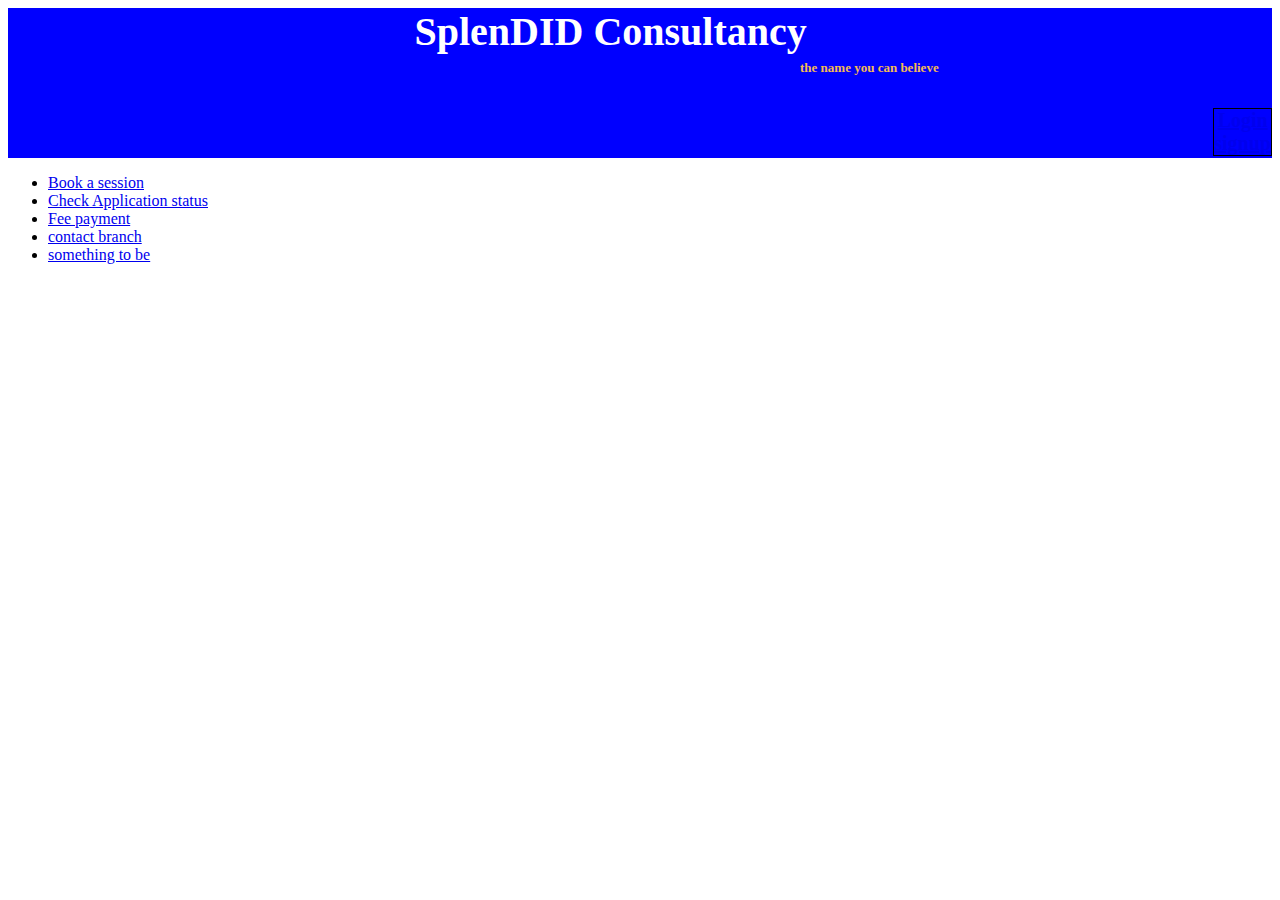
==== college conslt.html @ 80ce636d "splendid" ====
<!DOCTYPE html>
<html lang="en">
<head>
    <meta charset="UTF-8">
    <meta http-equiv="X-UA-Compatible" content="IE=edge">
    <meta name="viewport" content="width=device-width, initial-scale=1.0">
    <title>college consulatancy</title>
<link rel="stylesheet" href="college cons.css">
</head>
<body>

    <div class="main">


    <div class="header">
        SplenDID Consultancy
        <span id="tag">
            the name you can believe
        </span>

        <div class="signpart">
           <div> <a href="#">Login</a></div>
           <div> <a href="#">signup</a></div>
        </div>

    </div>
    <div class="sidebar">

        <ul class="navbar">
            <li><a href="#">Book a session</a></li>
            <li><a href="#">Check Application status</a></li>
            <li><a href="#">Fee payment</a></li>
            <li><a href="#">contact branch</a></li>
            <li><a href="#">something to be</a></li>

        </ul>


    </div>

    <div class="container">
        <div class="cont1"></div>
        <div class="cont2"></div>
        <div class="cont3"></div>
    </div>

    <div class="footer"></div>
  


</div>






</body>
</html>
---- college cons.css ----
.header{

    background-color: blue;
    color: white;
    font-weight: bolder;
    font-family: cursive;
    font-size: 40px;
    text-align: center;
    height: 150px;
}

#tag{

    font-size: 13px;
    position: absolute;
    top: 60px;
    display: block;
    left: 800px;
    color: rgb(243, 187, 84);
}

.signpart{

    float: right;
    margin-top: 100px;
    font-size: 20px;
    border: 1px solid black;
}

.signpart>a{
    text-decoration: none;
    color: peachpuff;
}
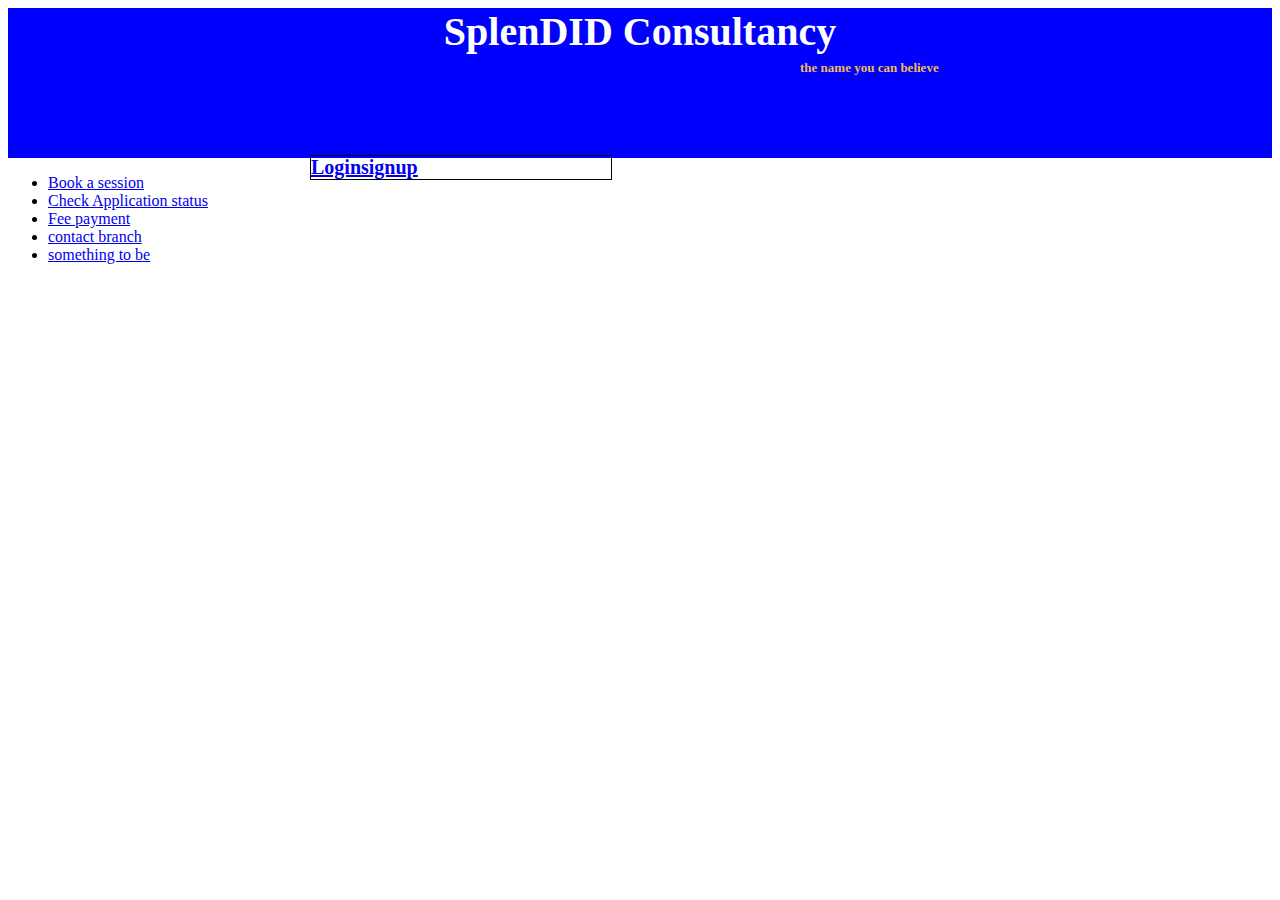
==== commit 03a4ada6: "adding 4 new files" ====
--- a/college conslt.html
+++ b/college conslt.html
@@ -18,12 +18,18 @@
             the name you can believe
         </span>
 
+            <!--Login section start-->
+
         <div class="signpart">
+            
            <div> <a href="#">Login</a></div>
            <div> <a href="#">signup</a></div>
         </div>
 
+            <!--Login section end-->
     </div>
+
+
     <div class="sidebar">
 
         <ul class="navbar">
--- a/college cons.css
+++ b/college cons.css
@@ -21,10 +21,19 @@
 
 .signpart{
 
-    float: right;
+    display: flex;
+    flex-direction: row;
     margin-top: 100px;
     font-size: 20px;
     border: 1px solid black;
+    width: 300px;
+    position: absolute;
+    left: 300px;
+    margin-left: 10px;
+}
+.sub-sign{
+    border: 2px solid red;
+
 }
 
 .signpart>a{
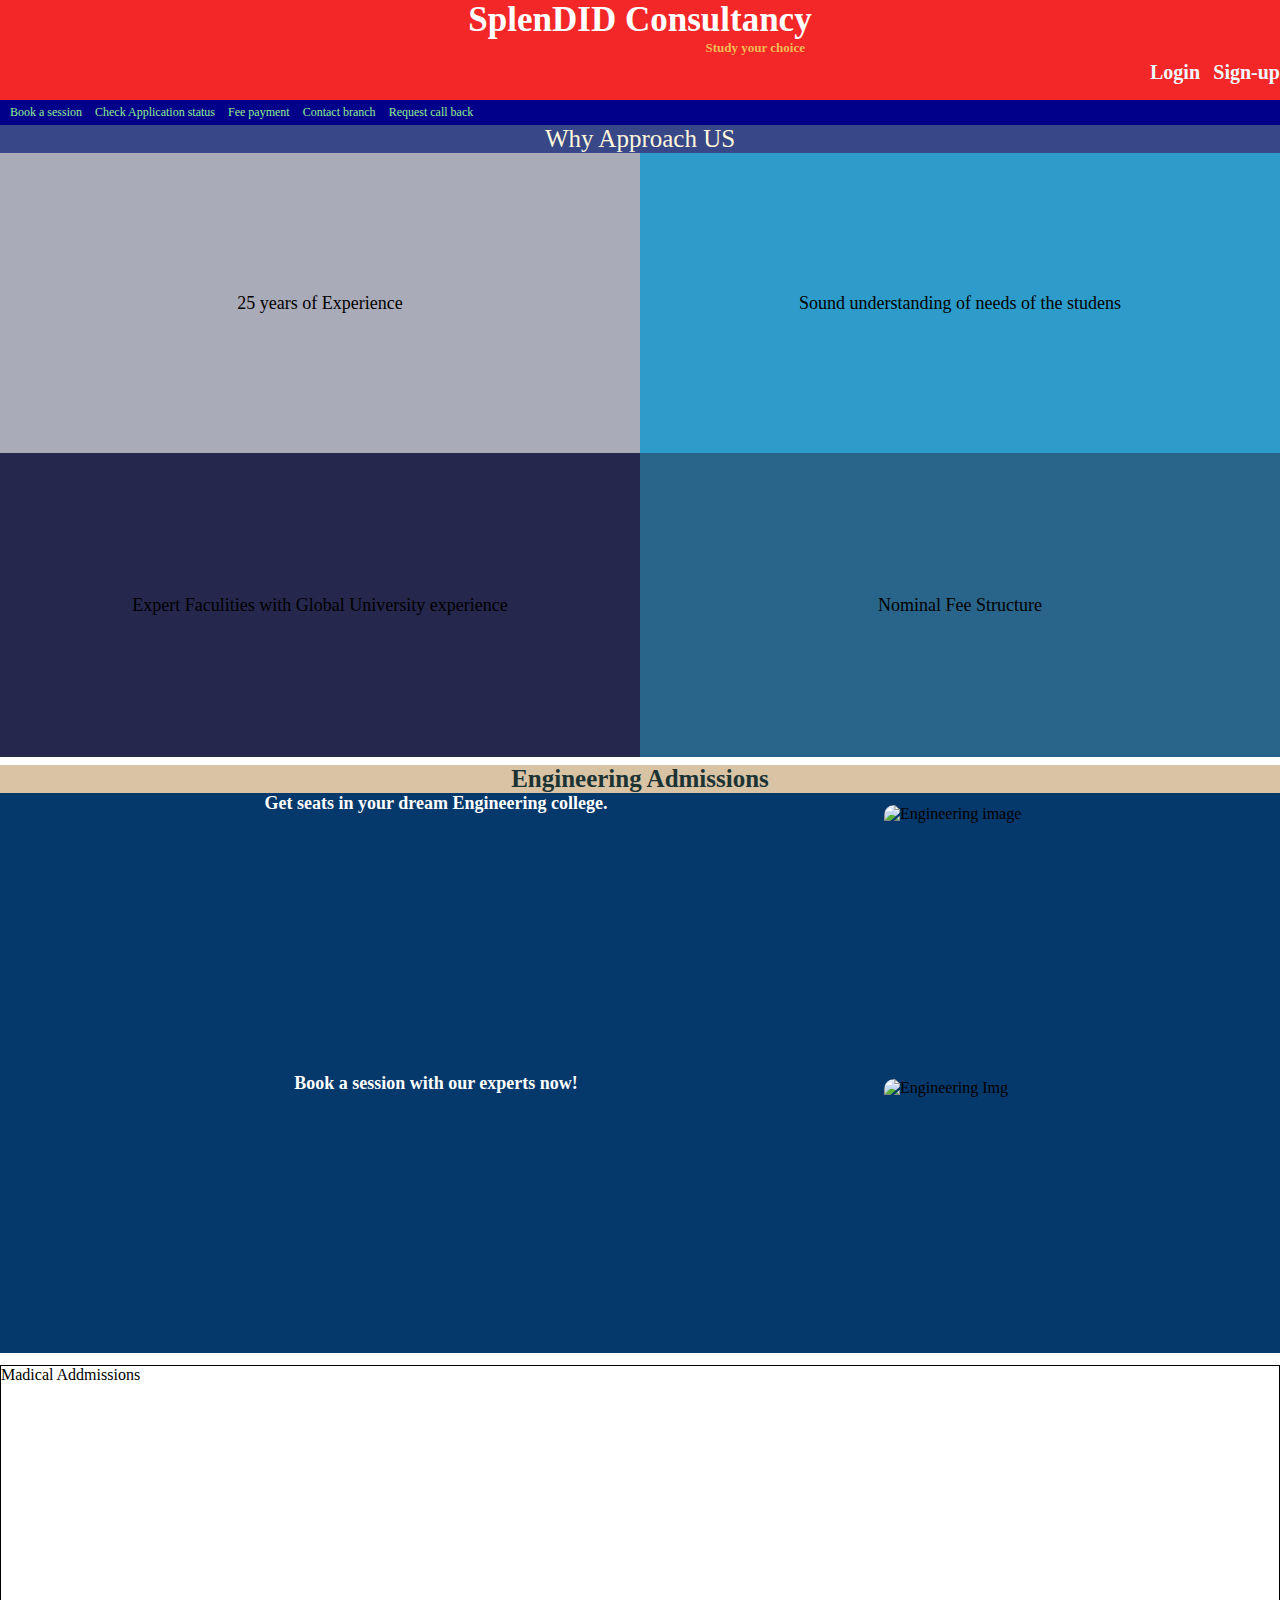
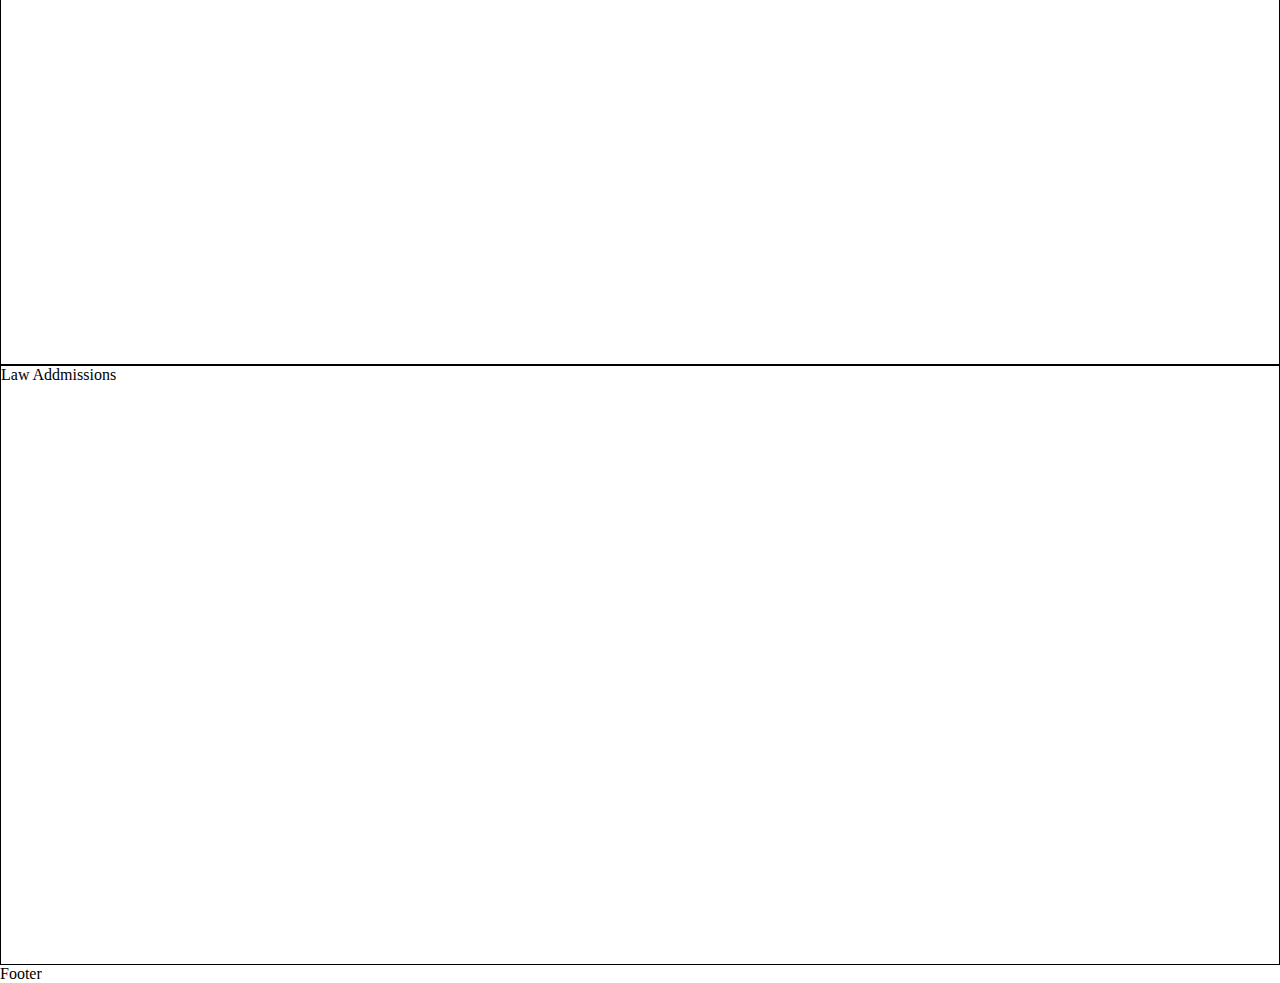
==== commit 24b5328c: "practice javascript programs" ====
--- a/college conslt.html
+++ b/college conslt.html
@@ -14,46 +14,108 @@
 
     <div class="header">
         SplenDID Consultancy
-        <span id="tag">
-            the name you can believe
-        </span>
+       <!-- <span id="tag">
+            Study your choice
+        </span>-->
+
+        <div id ="tag">
+            
+            <p><span>Study your choice</span></p>
+        
+        </div>
 
             <!--Login section start-->
 
         <div class="signpart">
             
            <div> <a href="#">Login</a></div>
-           <div> <a href="#">signup</a></div>
+           <div> <a href="#">Sign-up</a></div>
         </div>
 
             <!--Login section end-->
     </div>
 
+            <!-- Side bar start-->
 
-    <div class="sidebar">
+    <div class="menubar">
 
-        <ul class="navbar">
+        <ul>
             <li><a href="#">Book a session</a></li>
             <li><a href="#">Check Application status</a></li>
             <li><a href="#">Fee payment</a></li>
-            <li><a href="#">contact branch</a></li>
-            <li><a href="#">something to be</a></li>
+            <li><a href="#">Contact branch</a></li>
+            <li><a href="#">Request call back</a></li>
 
         </ul>
 
 
     </div>
 
+        <!-- Side bar end-->
+
+
+        <!--Content Section start -->
+
+
     <div class="container">
-        <div class="cont1"></div>
-        <div class="cont2"></div>
-        <div class="cont3"></div>
+
+
+        <div class="cont1">
+
+            <div class ="cont1-desc">Why Approach US</div>
+            
+            <div class="cardmain">
+
+            <div class ="card1">25 years of Experience</div>
+            <div class ="card2">Sound understanding of needs of the studens</div>
+            <div class ="card3">Expert Faculities with Global University experience </div>
+            <div class ="card4">Nominal Fee Structure</div>
+
+            </div>
+
+
+        </div>
+
+
+        <div class="cont2">
+            
+            <p class= "engihead">Engineering Admissions</p> 
+
+            <img src="https://cdn.mos.cms.futurecdn.net/PFxP5HX8oNsLtufFRMumpc-320-80.jpg" alt="Engineering image" width= "400px" height="250px">
+            <img src="https://media.istockphoto.com/photos/factory-office-portrait-of-beautiful-and-confident-female-industrial-picture-id1294339697?b=1&k=20&m=1294339697&s=170667a&w=0&h=PZ6DY_g6mBI6w8EMSFc3rlevHFER8bb9V-q_WsIsp5o=" 
+            alt="Engineering Img" width ="400px" height="250px">
+
+            <div class ="engi-card1"><p class ="engi-card1-txt">Get seats in your dream Engineering college.</p> </div>
+            <div class ="engi-card2">Book a session with our experts now!</div>
+
+        </div>
+        <div class="cont3">
+
+            Madical Addmissions
+
+        </div>
+        <div class="cont4">
+
+            Law Addmissions
+
+
+        </div>
     </div>
 
-    <div class="footer"></div>
+
+        <!--Content Section end -->
+
+        <!--Footer Section start -->
+
+
+        <div class="footer">
+
+            Footer
+
+        </div>
   
 
-
+        <!--Footer Section end -->
 </div>
 
 
--- a/college cons.css
+++ b/college cons.css
@@ -1,3 +1,13 @@
+*{
+
+    margin: 0;
+    padding: 0;
+    box-sizing: border-box;
+}
+
+
+/* Header section start */
+
 .header{
 
     background-color: blue;
@@ -6,37 +16,375 @@
     font-family: cursive;
     font-size: 40px;
     text-align: center;
-    height: 150px;
+    height: 130px;
 }
 
 #tag{
 
     font-size: 13px;
-    position: absolute;
-    top: 60px;
     display: block;
-    left: 800px;
+   /* left: 800px;*/
+   width: 380px;
+   margin: auto;
     color: rgb(243, 187, 84);
-}
+  /*  border: 1px solid black;*/
+    /*text-align: center;*/
+}
+
+p>span{
+    display: block;
+   text-align: right;
+}
+
+/*  login section start */
 
 .signpart{
-
-    display: flex;
-    flex-direction: row;
-    margin-top: 100px;
     font-size: 20px;
+    width: 130px;
+    margin-top: 25px;
+    display: flex;
+    justify-content: space-between;
+    float: right;
+    font-family: 'Times New Roman', Times, serif;
+
+}
+
+.signpart div a{
+
+    text-decoration: none;
+    color: aliceblue;
+}
+
+div a:hover{
+
+    color: lightblue;
+}
+
+/*  login section end */
+/* Header section end */
+
+
+
+/* Side bar section start */
+
+.menubar>ul li{
+
+    display: inline;
+    margin-right: 30px;
+    padding: 10px;
+}
+
+.menubar>ul li a{
+    text-decoration: none;
+    color: lightgreen;
+    width: 200px;
+}
+
+.menubar{
+    background-color: darkblue;
+    padding: 10px;
+    width: 100%;
+}
+
+.menubar> ul li:hover{
+
+    background-color: black;
+    padding: 10px;
+    cursor: pointer;
+
+   
+}
+
+.menubar>a{
+
+    display: block;
+}
+
+
+
+/* Side bar section end */
+
+
+/* content Section start */
+
+.container{
+
+    display: flex;
+    flex-direction: column;
+    width: 100%;
+   
+}
+
+/* container 1 Section start */
+
+.cont1{
+
+    height: 640px;
+    width: 100%;
+}
+
+.cont1-desc{
+
+    font-family: cursive;
+    font-size: 25px;
+    background-color: #374787;
+    text-align: center;
+    color: cornsilk;
+
+}
+
+/* cont1 card Section start */
+
+.cardmain{
+
+    display: flex;
+    flex-wrap: wrap;
+    
+}
+.card1{
+
+    background-color: #aaabb8;
+    width: 50%;
+    height: 300px;
+   /* box-shadow: 0px 5px 10px 0px;*/
+    font-size:18px;
+    font-family: cursive;
+    display: flex;
+    justify-content: center;
+    align-items: center;
+   text-align: center;
+}
+.card2{
+
+    background-color: #2e9cca;
+    width: 50%;
+    height: 300px;
+    font-size:18px;
+    font-family: cursive;
+    display: flex;
+    justify-content: center;
+    align-items: center;
+   text-align: center;
+}
+
+.card3{
+
+    background-color: #25274d;
+    width: 50%;
+    height: 304px;
+    font-size:18px;
+    font-family: cursive;
+    display: flex;
+    justify-content: center;
+    align-items: center;
+   text-align: center;
+
+}
+.card4{
+
+    background-color: #29648a;
+    width: 50%;
+    height: 304px;
+    font-size:18px;
+    font-family: cursive;
+    display: flex;
+    justify-content: center;
+    align-items: center;
+   text-align: center;
+}
+
+/* cont1 card Section end */
+
+/* container 1 Section end */
+
+
+.cont2{
+    width: 100%;
+    height: 600px;
+    
+    
+}
+
+.cont2>img{
+    
+    float: right;
+    width: 30%;
+    margin: 12px;
+    border-radius: 10px;
+    clear: both;
+}
+
+.engihead{
+
+    font-size: 25px;
+    text-align: center;
+    font-family: cursive;
+    color: #1c3334;
+    font-weight: bold;
+    background-color: #d8c3a5;
+}
+
+.engi-card1{
+    background-color: #05386b;
+    width: 100%;
+    height: 280px;
+    text-align: center;
+    font-size: 18px;
+    font-weight: bold;
+    color: white;
+   
+}
+.engi-card2{
+    background-color: #05386b;
+    width: 100%;
+    height: 280px;
+    text-align: center;
+    font-size: 18px;
+    font-weight: bold;
+    color: white;
+   
+}
+
+
+.cont3{
+    width: 100%;
     border: 1px solid black;
-    width: 300px;
-    position: absolute;
-    left: 300px;
-    margin-left: 10px;
-}
-.sub-sign{
-    border: 2px solid red;
-
-}
-
-.signpart>a{
-    text-decoration: none;
-    color: peachpuff;
-}
+    height: 600px;
+}
+
+.cont4{
+    width: 100%;
+    border: 1px solid black;
+    height: 600px;
+
+}
+
+
+
+/* content Section end */
+
+/* Media query section start */
+
+/* layout-2 start*/
+
+@media all and (max-width: 1400px){
+
+    .header{
+
+        background-color: rgb(243, 39, 39);
+        font-size: 35px;
+        text-align: center;
+        height: 100px;
+        width: 100%;
+
+    }
+
+    #tag{
+
+        font-size: 13px;
+        display: block;
+        width: 330px;
+       margin: auto;
+        color: rgb(243, 187, 84);
+     
+    }
+
+    .signpart{
+        
+        margin-top: 5px;
+        
+    }
+
+/* side bar section start */
+
+.menubar{
+    background-color: darkblue;
+    padding: 5px;
+    font-size: 12px;
+    
+}
+
+.menubar>ul li{
+
+    
+    margin-right: 0px;
+    padding: 5px;
+   
+}
+.menubar> ul li:hover{
+
+    background-color: black;
+    padding: 5px;
+    
+   
+}
+
+
+/* side bar section end */
+
+}
+
+/* layout-2 end*/
+
+/* layout-3 start*/
+
+@media all and (max-width: 600px){
+
+    .header{
+
+        background-color: rgb(58, 53, 53);
+        font-size: 30px;
+        text-align: center;
+        height: 100px;
+        width: 100%;
+
+    }
+
+    #tag{
+
+        font-size: 10px;
+        width: 235px;
+        
+    }
+
+    .signpart{
+        font-size: 15px;
+        width: 100px;
+        margin-top: 20px;
+       
+    
+    }
+
+
+/* side bar section start */
+
+.menubar>ul li{
+
+    margin-right: 0px;
+    display: block;
+    
+}
+
+.menubar{
+
+    padding: 10px;
+   display: flex;
+   justify-content: center; 
+}
+
+.menubar> ul li:hover{
+
+    background-color: black;
+    padding: 5px;
+    
+   
+}
+
+/* side bar section end */
+
+}
+
+/* layout-3 end*/
+/* Media query section end */
+
+
